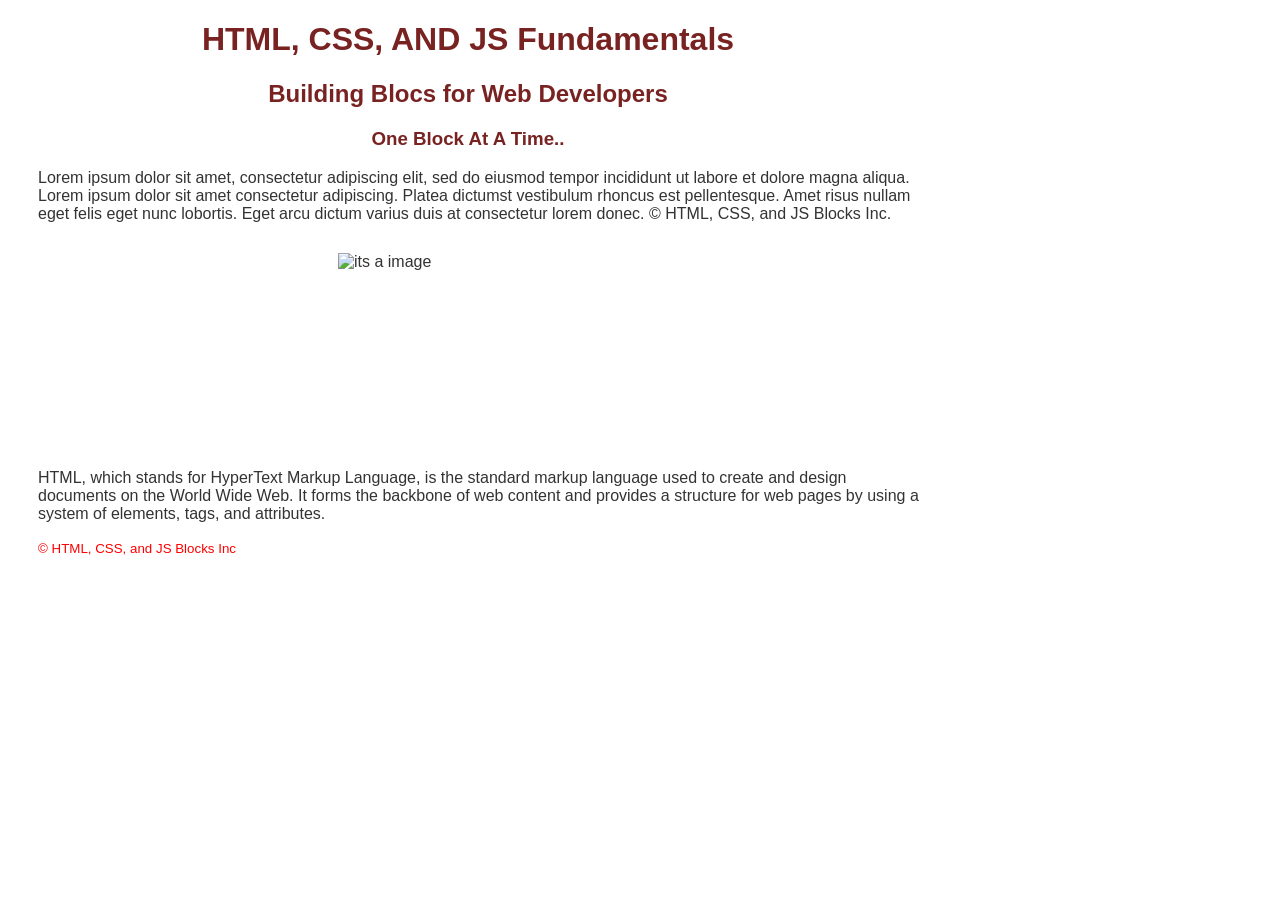
==== index.html @ 1f348320 "Add files via upload" ====
<!DOCTYPE html>
<html>
  <head>
    <meta charset="utf-8">
    <title>
      lab2
    </title>
    <link rel="stylesheet" href="style.css" >
    <link rel="icon" href="favicon.png" type="image/png">
  </head>
  <body>
<h1>HTML, CSS, AND JS Fundamentals</h1>
<h2>Building Blocs for Web Developers</h2>
<H3>One Block At A Time..</H3>
<p> Lorem ipsum dolor sit amet, consectetur adipiscing elit, sed do eiusmod tempor incididunt ut labore et dolore magna aliqua. Lorem ipsum dolor sit amet consectetur adipiscing. Platea dictumst vestibulum rhoncus est pellentesque. Amet risus nullam eget felis eget nunc lobortis. Eget arcu dictum varius duis at consectetur lorem donec.
  
  © HTML, CSS, and JS Blocks Inc.
  <img class="cartoon-png" src="images/mini-figure.png" alt="its a image">
  </p>
  <p>HTML, which stands for HyperText Markup Language, is the standard markup language used to create and design documents on the World Wide Web. It forms the backbone of web content and provides a structure for web pages by using a system of elements, tags, and attributes.</p>
  <footer> <p> <small class="left-hand">© HTML, CSS, and JS Blocks Inc</small></p></footer>
  </body>
</html>
---- style.css ----
body{
  font-family: Tahoma, Verdana, sans-serif;
	max-width: 920px;
  
}
.cartoon-png{
  height:200px;
  width: auto;
  display: inline-block;
  margin-left: 300px;
  margin-top: 30px;
  cursor: pointer;
  
}
h1,h2,h3{
  color: rgb(121, 34, 34);
  text-align: center;
}
p{
  margin-left: 30px;
  color: #333;
}
.left-hand{
  color: red;
}
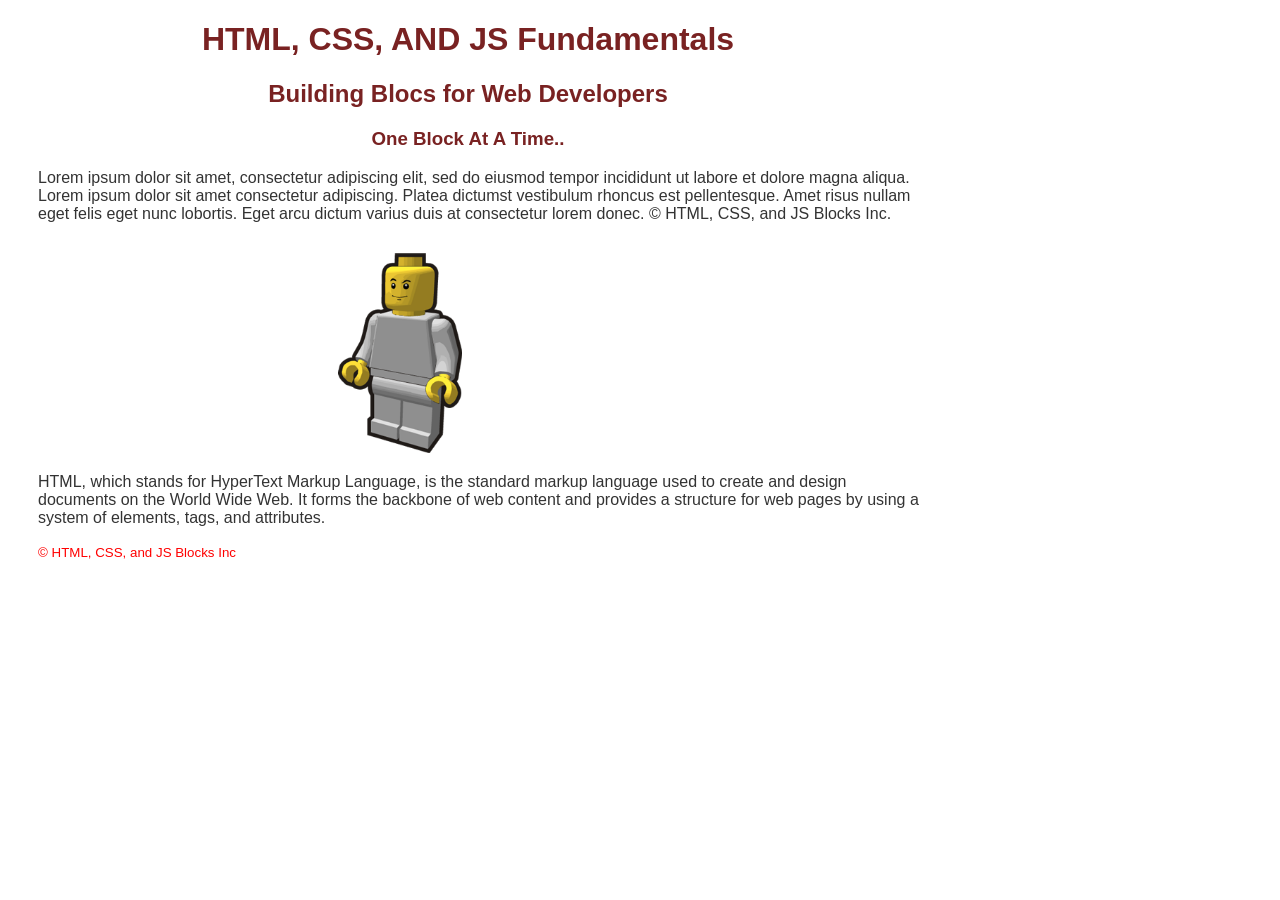
==== commit 0c132a4f: "Update index.html" ====
--- a/index.html
+++ b/index.html
@@ -15,7 +15,7 @@
 <p> Lorem ipsum dolor sit amet, consectetur adipiscing elit, sed do eiusmod tempor incididunt ut labore et dolore magna aliqua. Lorem ipsum dolor sit amet consectetur adipiscing. Platea dictumst vestibulum rhoncus est pellentesque. Amet risus nullam eget felis eget nunc lobortis. Eget arcu dictum varius duis at consectetur lorem donec.
   
   © HTML, CSS, and JS Blocks Inc.
-  <img class="cartoon-png" src="images/mini-figure.png" alt="its a image">
+  <img class="cartoon-png" src="mini-figure.png" alt="its a image">
   </p>
   <p>HTML, which stands for HyperText Markup Language, is the standard markup language used to create and design documents on the World Wide Web. It forms the backbone of web content and provides a structure for web pages by using a system of elements, tags, and attributes.</p>
   <footer> <p> <small class="left-hand">© HTML, CSS, and JS Blocks Inc</small></p></footer>
